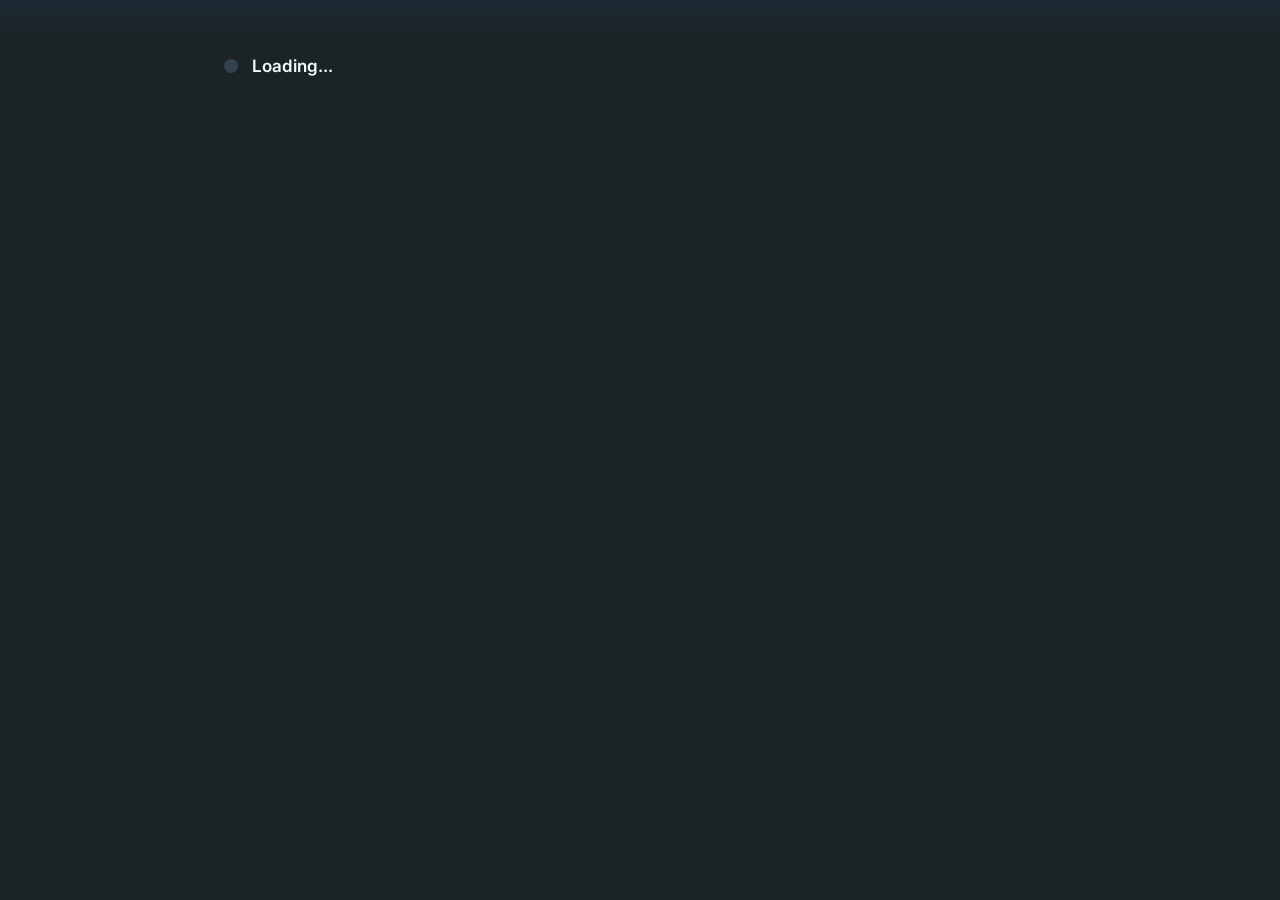
==== templates/index.html @ c74e5111 "move" ====
<!DOCTYPE html>
<html lang="en">
<head>
    <meta charset="UTF-8">
    <meta name="viewport" content="width=device-width, initial-scale=1.0">
    <title>Status</title>
    <link rel="preconnect" href="https://fonts.googleapis.com">
    <link href="https://fonts.googleapis.com/css2?family=Inter:wght@400;500;600;700&display=swap" rel="stylesheet">
    <link rel="stylesheet" href="/static/css/style.css">
</head>
<body>
    <div id="app">
        <header id="header">
            <div class="header-inner">
                <div class="logo-area" id="logo-area"></div>
            </div>
        </header>
        <div class="status-banner" id="status-banner">
            <span class="status-dot-large" id="status-dot"></span>
            <span class="status-text" id="status-text">Loading...</span>
        </div>
        <main id="categories-container"></main>
    </div>
    <script src="/static/js/app.js"></script>
</body>
</html>
---- static/css/style.css ----
/* ── CSS Custom Properties (theme) ────────────────────────────────────────── */
:root {
    --bg-outer: #1C2327;
    --bg-panel: #1E252A;
    --bg-card: #28333A;
    --bg-bar: #32434D;
    --text-primary: #F2FAFF;
    --text-secondary: #8B949E;
    --accent: #307EB4;
    --accent-shadow: #153C57;
    --border-online: #83FF78;
    --border-offline: #FF5D5D;
    --border-partial: #FFD95D;
    --bar-cpu: #78A3FF;
    --bar-ram: #78FFB5;
    --bar-disk: #E6FF78;
    --bar-net-in: #C7FF78;
    --bar-net-out: rgba(255,183,120,0.75);
    --dot-up: #83FF78;
    --dot-down: #FF5D5D;
    --dot-partial: #FFD95D;
    --dot-grey: #32434D;
    --glow-from: rgba(37,111,162,0.1);
    --status-operational: #83FF78;
    --status-degraded: #FFD95D;
    --status-partial: #FFB778;
    --status-major: #FF5D5D;
}

/* ── Base ─────────────────────────────────────────────────────────────────── */
*, *::before, *::after { box-sizing: border-box; margin: 0; padding: 0; }

body {
    font-family: 'Inter', -apple-system, BlinkMacSystemFont, sans-serif;
    background: var(--bg-outer);
    color: var(--text-primary);
    min-height: 100vh;
    -webkit-font-smoothing: antialiased;
}

/* ── Header ───────────────────────────────────────────────────────────────── */
#header {
    background: linear-gradient(180deg, var(--glow-from) 0%, transparent 100%);
    padding: 28px 0 10px;
}
.header-inner {
    max-width: 880px;
    margin: 0 auto;
    padding: 0 24px;
    display: flex;
    align-items: center;
}
.logo-area {
    display: flex;
    align-items: center;
    gap: 12px;
}
.logo-area img {
    height: 38px;
    width: auto;
}
.logo-area .site-name {
    font-size: 22px;
    font-weight: 700;
    color: var(--accent);
    text-shadow: 0 0 20px var(--accent-shadow);
}

/* ── Status Banner ────────────────────────────────────────────────────────── */
.status-banner {
    max-width: 880px;
    margin: 18px auto 24px;
    padding: 0 24px;
    display: flex;
    align-items: center;
    gap: 14px;
}
.status-dot-large {
    width: 14px;
    height: 14px;
    border-radius: 50%;
    flex-shrink: 0;
    background: var(--dot-grey);
}
.status-text {
    font-size: 17px;
    font-weight: 600;
    color: var(--text-primary);
}

/* ── Main Container ───────────────────────────────────────────────────────── */
main {
    max-width: 880px;
    margin: 0 auto;
    padding: 0 24px 48px;
}

/* ── Category ─────────────────────────────────────────────────────────────── */
.category {
    margin-bottom: 28px;
}
.category-title {
    font-size: 13px;
    font-weight: 600;
    color: var(--text-secondary);
    text-transform: uppercase;
    letter-spacing: 0.7px;
    margin-bottom: 12px;
}

/* ── Server Card ──────────────────────────────────────────────────────────── */
.server-card {
    background: var(--bg-card);
    border-radius: 12px;
    padding: 18px 22px;
    margin-bottom: 10px;
    cursor: pointer;
    transition: background .15s, transform .15s;
    border: 1px solid transparent;
}
.server-card:hover {
    background: #2e3b44;
    transform: translateY(-1px);
}
.server-top {
    display: flex;
    align-items: center;
    justify-content: space-between;
    margin-bottom: 14px;
    gap: 12px;
}
.server-name-area {
    display: flex;
    align-items: center;
    gap: 10px;
    flex-shrink: 0;
}
.server-status-dot {
    width: 10px;
    height: 10px;
    border-radius: 50%;
    flex-shrink: 0;
}
.server-name {
    font-size: 16px;
    font-weight: 600;
    color: var(--text-primary);
}

/* ── Resource Bars ────────────────────────────────────────────────────────── */
.bars-row {
    display: flex;
    gap: 10px;
    align-items: flex-end;
    margin-bottom: 14px;
}
.bar-group {
    flex: 1;
    position: relative;
}
.bar-label {
    font-size: 11px;
    font-weight: 500;
    color: var(--text-secondary);
    margin-bottom: 5px;
    text-transform: uppercase;
    letter-spacing: 0.3px;
}
.bar-outer {
    width: 100%;
    height: 32px;
    background: var(--bg-bar);
    border-radius: 6px;
    overflow: hidden;
    position: relative;
    display: flex;
    align-items: flex-end;
}
.bar-fill {
    width: 100%;
    border-radius: 6px;
    transition: height 0.5s ease;
    position: absolute;
    bottom: 0;
    left: 0;
}
.bar-fill.cpu { background: var(--bar-cpu); }
.bar-fill.ram { background: var(--bar-ram); }
.bar-fill.disk { background: var(--bar-disk); }
.bar-fill.net-in { background: var(--bar-net-in); }
.bar-fill.net-out { background: var(--bar-net-out); }

/* ── Bar Tooltip ──────────────────────────────────────────────────────────── */
.bar-tooltip {
    position: absolute;
    bottom: calc(100% + 8px);
    left: 50%;
    transform: translateX(-50%);
    background: #111517;
    color: #fff;
    font-size: 12px;
    font-weight: 600;
    padding: 5px 10px;
    border-radius: 6px;
    white-space: nowrap;
    pointer-events: none;
    opacity: 0;
    transition: opacity .15s;
    z-index: 20;
    box-shadow: 0 4px 12px rgba(0,0,0,.4);
}
.bar-tooltip::after {
    content: '';
    position: absolute;
    top: 100%;
    left: 50%;
    transform: translateX(-50%);
    border: 5px solid transparent;
    border-top-color: #111517;
}
.bar-group:hover .bar-tooltip {
    opacity: 1;
}

/* ── Network bars (separate) ──────────────────────────────────────────────── */
.bar-fill.net-out {
    background: var(--bar-net-out);
}

/* ── Uptime Dots ──────────────────────────────────────────────────────────── */
.uptime-row {
    display: flex;
    align-items: center;
    gap: 2px;
    flex: 1;
    justify-content: flex-end;
    min-width: 0;
}
.uptime-dot {
    width: 10px;
    height: 10px;
    border-radius: 4px;
    flex-shrink: 0;
}
.uptime-dot.up { background: var(--dot-up); }
.uptime-dot.down { background: var(--dot-down); }
.uptime-dot.partial { background: var(--dot-partial); }
.uptime-dot.grey, .uptime-dot.none { background: var(--dot-grey); }

/* ── Scrollbar ────────────────────────────────────────────────────────────── */
::-webkit-scrollbar { width: 8px; }
::-webkit-scrollbar-track { background: var(--bg-outer); }
::-webkit-scrollbar-thumb { background: var(--bg-bar); border-radius: 4px; }
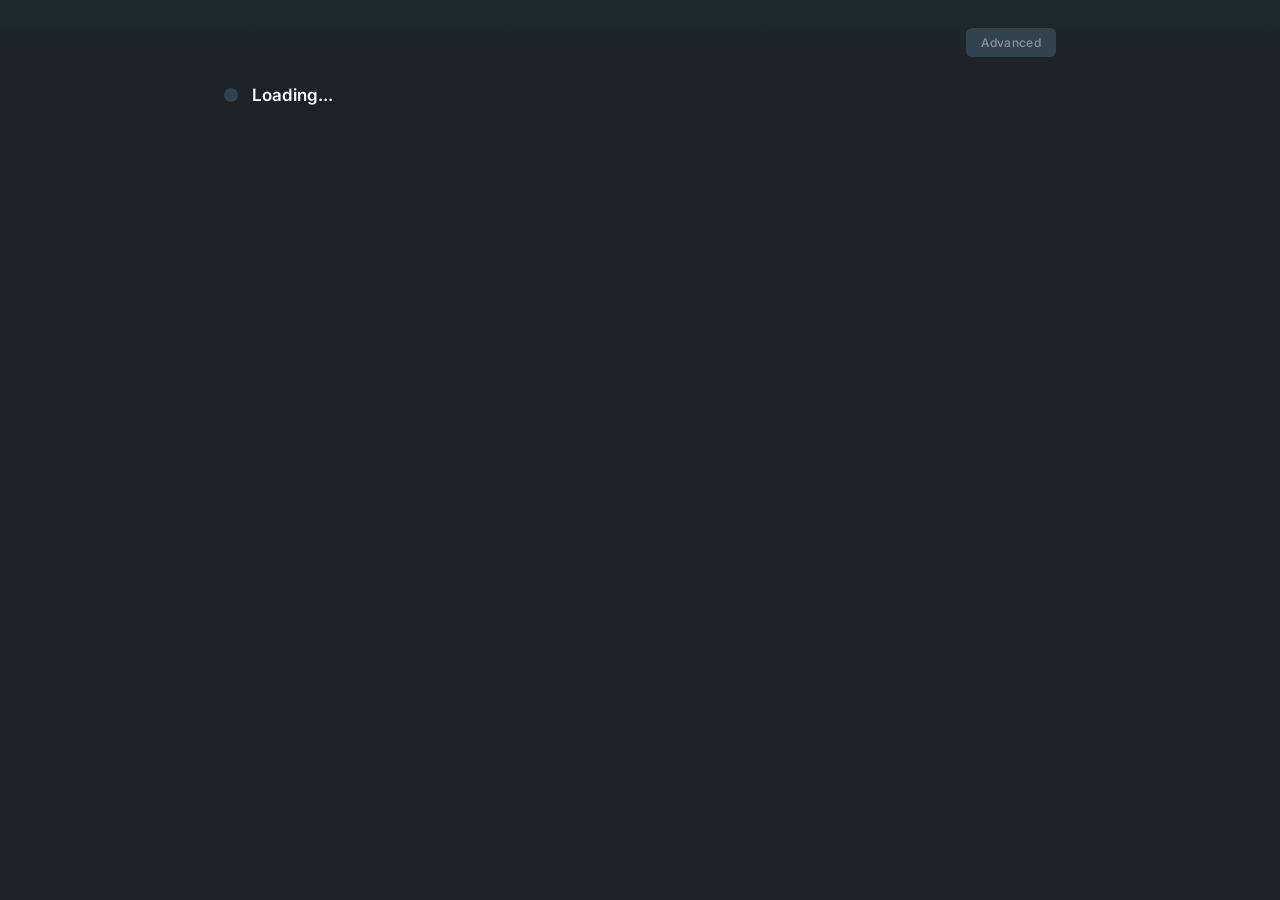
==== commit 185804e0: "add webhook and advanced views" ====
--- a/templates/index.html
+++ b/templates/index.html
@@ -13,6 +13,7 @@
         <header id="header">
             <div class="header-inner">
                 <div class="logo-area" id="logo-area"></div>
+                <button class="adv-toggle" id="adv-toggle" title="Toggle detailed view">Advanced</button>
             </div>
         </header>
         <div class="status-banner" id="status-banner">
--- a/static/css/style.css
+++ b/static/css/style.css
@@ -49,6 +49,7 @@
     padding: 0 24px;
     display: flex;
     align-items: center;
+    justify-content: space-between;
 }
 .logo-area {
     display: flex;
@@ -64,6 +65,49 @@
     font-weight: 700;
     color: var(--accent);
     text-shadow: 0 0 20px var(--accent-shadow);
+}
+
+/* ── Advanced View Toggle ─────────────────────────────────────────────────── */
+.adv-toggle {
+    background: var(--bg-bar);
+    border: 1px solid transparent;
+    color: var(--text-secondary);
+    font-size: 12px;
+    font-weight: 500;
+    font-family: inherit;
+    padding: 6px 14px;
+    border-radius: 6px;
+    cursor: pointer;
+    transition: all .15s;
+    letter-spacing: .3px;
+}
+.adv-toggle:hover { background: var(--bg-card); color: var(--text-primary); }
+.adv-toggle.active { background: var(--accent); color: #fff; border-color: var(--accent); }
+
+/* ── Advanced info row ────────────────────────────────────────────────────── */
+.adv-row {
+    display: grid;
+    grid-template-columns: repeat(auto-fit, minmax(120px, 1fr));
+    gap: 8px;
+    margin-top: 10px;
+    padding-top: 10px;
+    border-top: 1px solid rgba(255,255,255,0.05);
+}
+.adv-item {
+    display: flex;
+    align-items: baseline;
+    gap: 6px;
+}
+.adv-item .adv-label {
+    font-size: 11px;
+    color: var(--text-secondary);
+    text-transform: uppercase;
+    letter-spacing: .3px;
+}
+.adv-item .adv-value {
+    font-size: 13px;
+    font-weight: 600;
+    color: var(--text-primary);
 }
 
 /* ── Status Banner ────────────────────────────────────────────────────────── */
